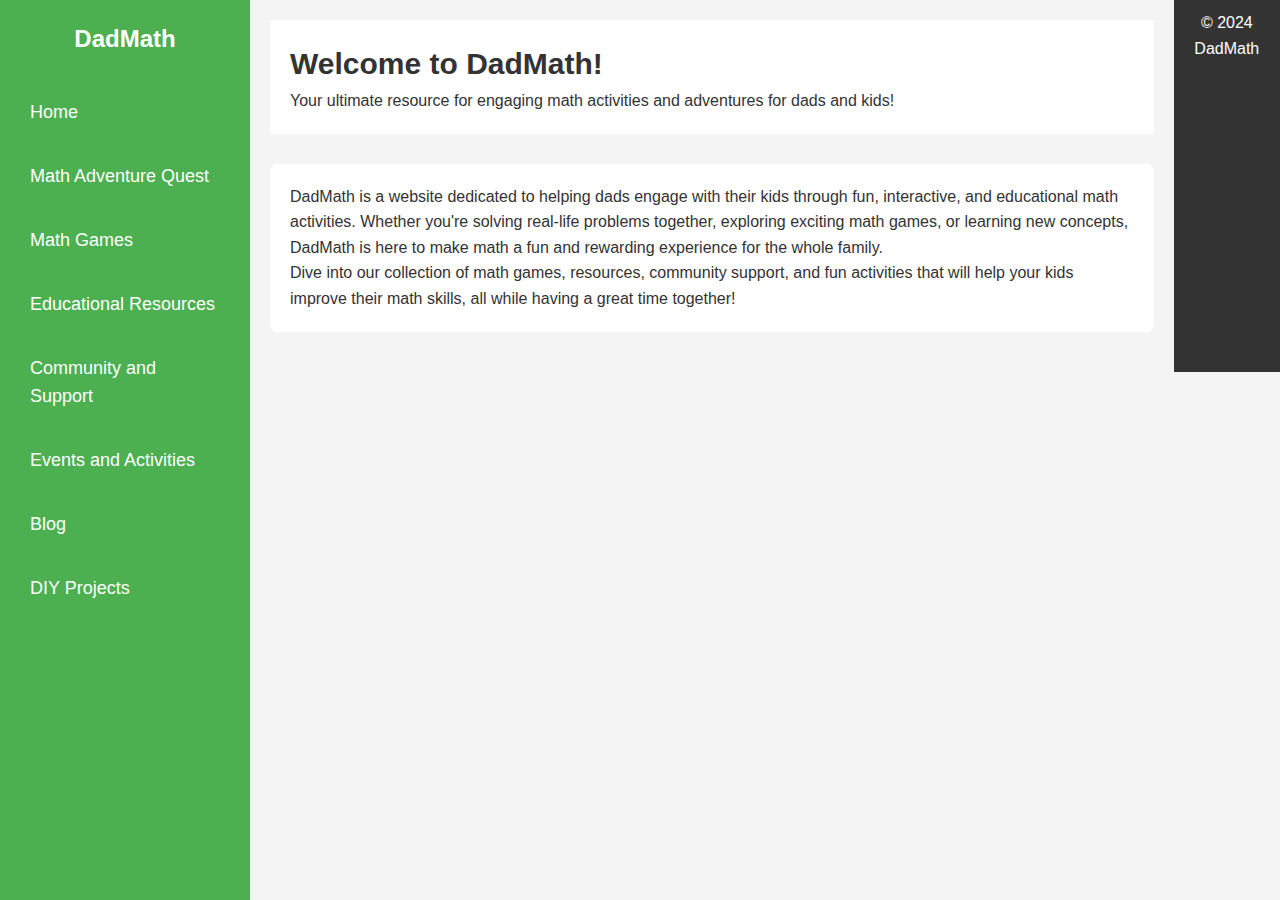
==== index.html @ e6a18c2e "Add files via upload" ====
<!DOCTYPE html>
<html lang="en">
<head>
    <meta charset="UTF-8">
    <meta name="viewport" content="width=device-width, initial-scale=1.0">
    <title>DadMath - Math Adventures for Dads and Kids</title>
    <link rel="stylesheet" href="styles.css">
</head>
<body>
    <!-- Sidebar Navigation -->
    <div class="sidebar">
        <div class="logo">DadMath</div>
        <nav>
            <ul>
                <li><a href="index.html">Home</a></li>
                <li><a href="game.html">Math Adventure Quest</a></li>
                <li><a href="#">Math Games</a></li>
                <li><a href="#">Educational Resources</a></li>
                <li><a href="#">Community and Support</a></li>
                <li><a href="#">Events and Activities</a></li>
                <li><a href="#">Blog</a></li>
                <li><a href="#">DIY Projects</a></li>
            </ul>
        </nav>
    </div>

    <!-- Main Content Area -->
    <div class="main-content">
        <!-- Header Section -->
        <header>
            <h2>Welcome to DadMath!</h2>
            <p>Your ultimate resource for engaging math activities and adventures for dads and kids!</p>
        </header>

        <!-- Introduction Section -->
        <section id="about" class="section intro-section">
            <p>
                DadMath is a website dedicated to helping dads engage with their kids through fun, interactive, and educational math activities. 
                Whether you're solving real-life problems together, exploring exciting math games, or learning new concepts, DadMath is here to 
                make math a fun and rewarding experience for the whole family.
            </p>
            <p>
                Dive into our collection of math games, resources, community support, and fun activities that will help your kids improve their 
                math skills, all while having a great time together!
            </p>
        </section>
    </div>

    <footer>
        <p>&copy; 2024 DadMath</p>
    </footer>

    <script>
        // Add "Coming Soon!" popup for inactive links
        document.querySelectorAll('.sidebar nav ul li a').forEach(link => {
            link.addEventListener("click", (event) => {
                if (link.getAttribute("href") === "#") {
                    event.preventDefault();
                    alert("Coming Soon!");
                }
            });
        });
    </script>
</body>
</html>
---- styles.css ----
/* Global Styles */
* {
    margin: 0;
    padding: 0;
    box-sizing: border-box;
}

body {
    font-family: Arial, sans-serif;
    line-height: 1.6;
    background-color: #f4f4f4;
    color: #333;
    display: flex;
}

/* Sidebar Styles */
.sidebar {
    width: 250px;
    background-color: #4CAF50;
    padding: 20px;
    height: 100vh;
    position: fixed;
    left: 0;
    top: 0;
}

.sidebar .logo {
    font-size: 24px;
    font-weight: bold;
    color: white;
    text-align: center;
    margin-bottom: 30px;
}

.sidebar nav ul {
    list-style-type: none;
}

.sidebar nav ul li {
    margin: 15px 0;
}

.sidebar nav ul li a {
    color: white;
    text-decoration: none;
    font-size: 18px;
    display: block;
    padding: 10px;
}

.sidebar nav ul li a:hover {
    background-color: #45a049;
}

/* Main Content Area */
.main-content {
    margin-left: 250px;
    padding: 20px;
    width: 100%;
}

/* Header Styles */
header {
    background-color: #fff;
    padding: 20px;
    margin-bottom: 30px;
}

header h2 {
    font-size: 30px;
}

/* Section Styles */
.section {
    padding: 20px;
    margin: 20px 0;
    background-color: white;
    border-radius: 8px;
}

/* Game Section */
#game {
    padding: 20px;
}

.question-container {
    margin-bottom: 20px;
}

.answer-btn {
    display: block;
    margin: 10px 0;
    padding: 10px;
    font-size: 18px;
    background-color: #4CAF50;
    color: white;
    border: none;
    cursor: pointer;
    border-radius: 4px;
}

.answer-btn:hover {
    background-color: #45a049;
}

#feedback-container {
    margin-bottom: 20px;
}

#feedback {
    font-size: 20px;
    font-weight: bold;
}

#next-question {
    padding: 10px 20px;
    font-size: 18px;
    background-color: #4CAF50;
    color: white;
    border: none;
    cursor: pointer;
    border-radius: 4px;
}

#next-question:hover {
    background-color: #45a049;
}

/* Footer Styles */
footer {
    background-color: #333;
    color: white;
    text-align: center;
    padding: 10px;
}

/* Responsive Design */
@media screen and (max-width: 768px) {
    .sidebar {
        width: 100%;
        height: auto;
        position: relative;
    }

    .main-content {
        margin-left: 0;
    }
}
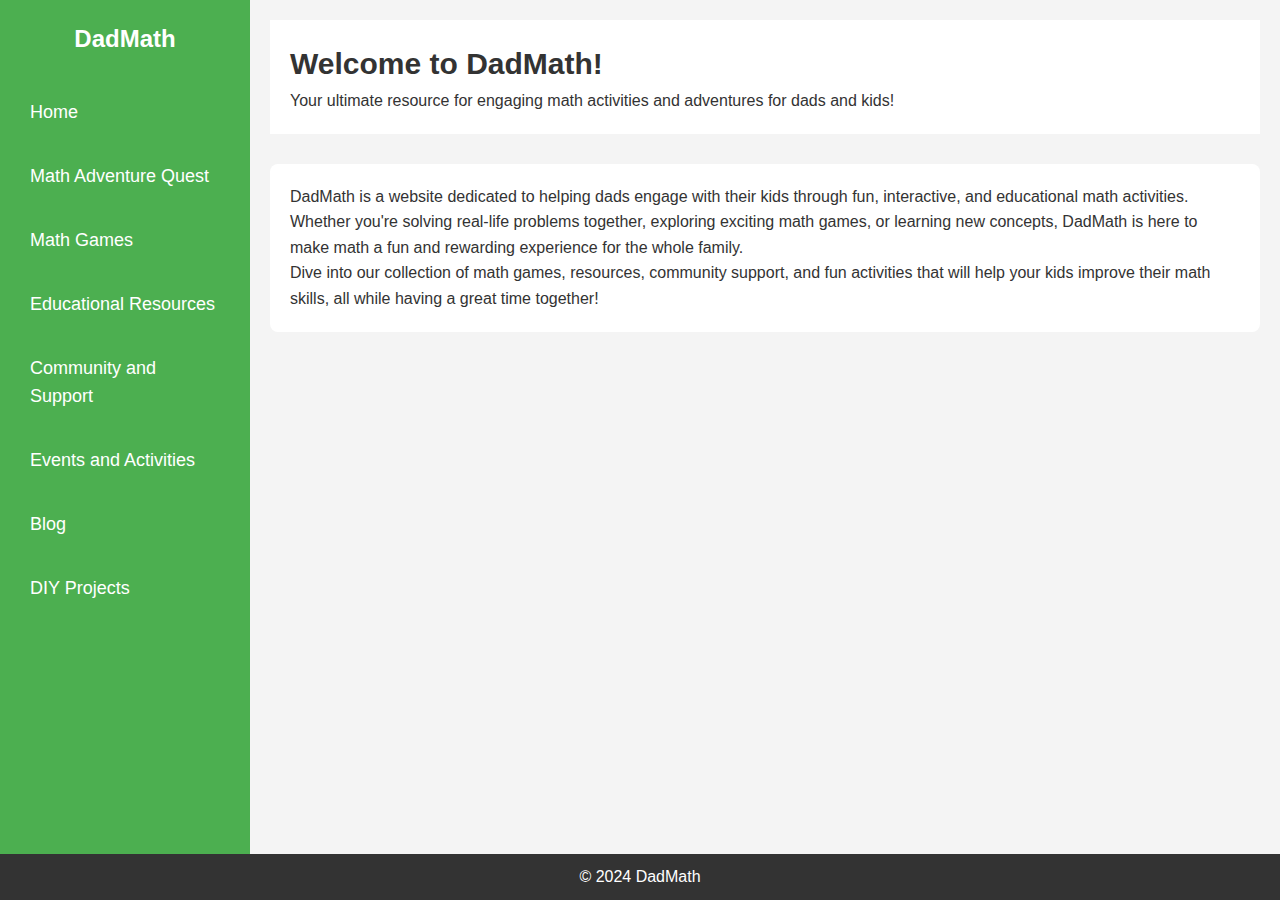
==== commit 19935671: "Add files via upload" ====
--- a/index.html
+++ b/index.html
@@ -46,6 +46,7 @@
         </section>
     </div>
 
+    <!-- Footer -->
     <footer>
         <p>&copy; 2024 DadMath</p>
     </footer>
--- a/styles.css
+++ b/styles.css
@@ -132,6 +132,9 @@
     color: white;
     text-align: center;
     padding: 10px;
+    position: absolute;
+    width: 100%;
+    bottom: 0;
 }
 
 /* Responsive Design */
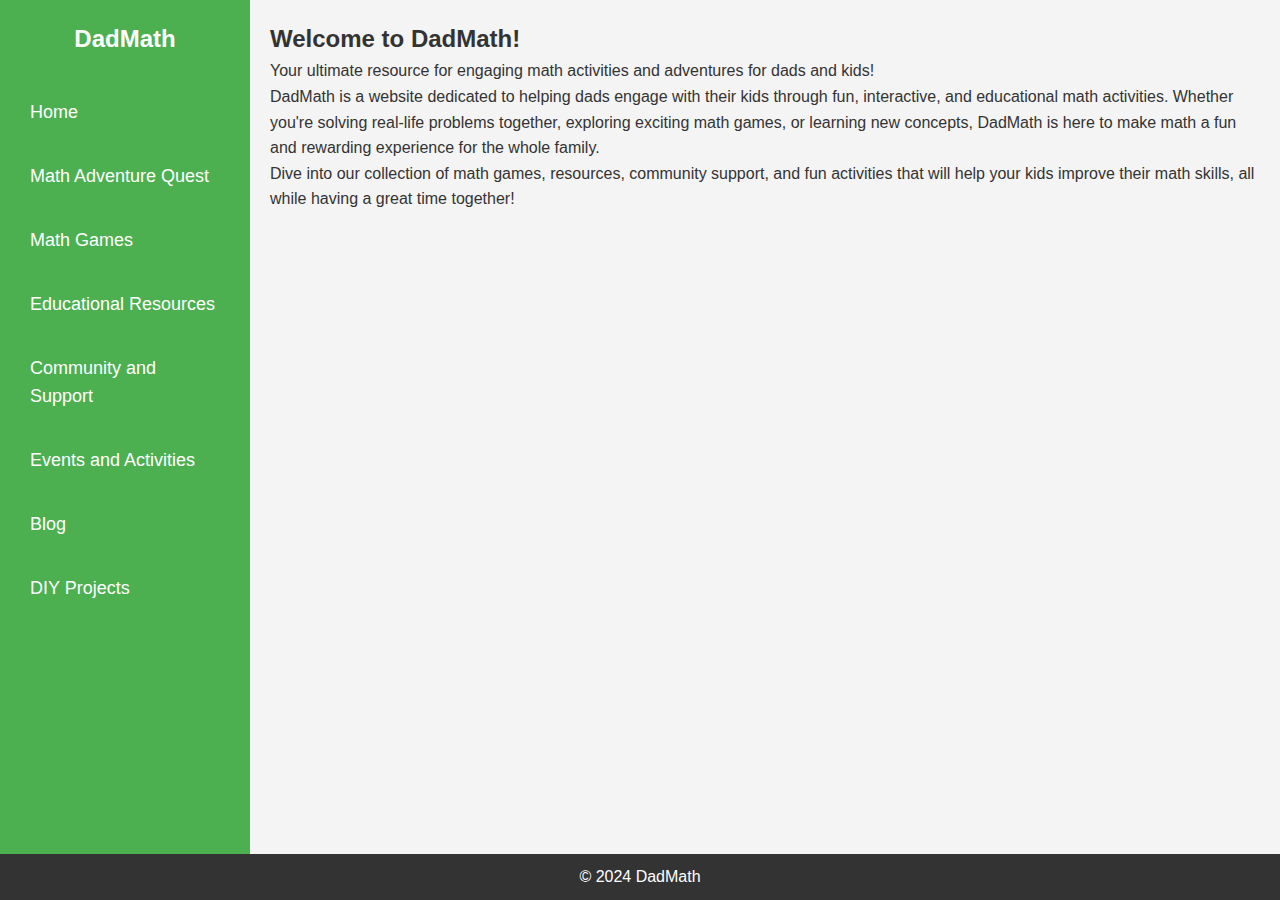
==== commit 4b35e1a7: "Add files via upload" ====
--- a/index.html
+++ b/index.html
@@ -15,8 +15,8 @@
                 <li><a href="index.html">Home</a></li>
                 <li><a href="game.html">Math Adventure Quest</a></li>
                 <li><a href="#">Math Games</a></li>
-                <li><a href="#">Educational Resources</a></li>
-                <li><a href="#">Community and Support</a></li>
+                <li><a href="resources.html">Educational Resources</a></li>
+                <li><a href="community.html">Community and Support</a></li> <!-- Updated link -->
                 <li><a href="#">Events and Activities</a></li>
                 <li><a href="#">Blog</a></li>
                 <li><a href="#">DIY Projects</a></li>
@@ -26,7 +26,6 @@
 
     <!-- Main Content Area -->
     <div class="main-content">
-        <!-- Header Section -->
         <header>
             <h2>Welcome to DadMath!</h2>
             <p>Your ultimate resource for engaging math activities and adventures for dads and kids!</p>
@@ -50,17 +49,5 @@
     <footer>
         <p>&copy; 2024 DadMath</p>
     </footer>
-
-    <script>
-        // Add "Coming Soon!" popup for inactive links
-        document.querySelectorAll('.sidebar nav ul li a').forEach(link => {
-            link.addEventListener("click", (event) => {
-                if (link.getAttribute("href") === "#") {
-                    event.preventDefault();
-                    alert("Coming Soon!");
-                }
-            });
-        });
-    </script>
 </body>
 </html>
--- a/styles.css
+++ b/styles.css
@@ -22,6 +22,7 @@
     position: fixed;
     left: 0;
     top: 0;
+    transition: width 0.3s ease;
 }
 
 .sidebar .logo {
@@ -50,6 +51,36 @@
 
 .sidebar nav ul li a:hover {
     background-color: #45a049;
+}
+
+/* Minimized Sidebar */
+.sidebar.minimized {
+    width: 50px;
+    overflow: hidden;
+}
+
+.sidebar.minimized .logo {
+    font-size: 18px;
+    margin: 10px 0;
+}
+
+.sidebar.minimized nav ul li a {
+    font-size: 14px;
+}
+
+/* Sidebar Toggle Button */
+.sidebar-toggle {
+    display: none;
+    background-color: #4CAF50;
+    color: white;
+    border: none;
+    padding: 10px 15px;
+    cursor: pointer;
+    position: fixed;
+    top: 10px;
+    left: 10px;
+    z-index: 1000;
+    border-radius: 4px;
 }
 
 /* Main Content Area */
@@ -59,93 +90,111 @@
     width: 100%;
 }
 
-/* Header Styles */
-header {
-    background-color: #fff;
-    padding: 20px;
-    margin-bottom: 30px;
-}
-
-header h2 {
-    font-size: 30px;
-}
-
-/* Section Styles */
-.section {
-    padding: 20px;
-    margin: 20px 0;
-    background-color: white;
-    border-radius: 8px;
-}
-
-/* Game Section */
-#game {
-    padding: 20px;
-}
-
-.question-container {
-    margin-bottom: 20px;
-}
-
+@media screen and (max-width: 768px) {
+    .sidebar {
+        position: fixed;
+        z-index: 999;
+    }
+
+    .sidebar-toggle {
+        display: block;
+    }
+
+    .main-content {
+        margin-left: 0;
+    }
+}
+
+/* Answer Button Styles */
 .answer-btn {
     display: block;
     margin: 10px 0;
     padding: 10px;
     font-size: 18px;
-    background-color: #4CAF50;
-    color: white;
     border: none;
     cursor: pointer;
     border-radius: 4px;
 }
 
+.answer-btn.correct {
+    background-color: gold;
+    pointer-events: none;
+}
+
+.answer-btn.incorrect {
+    background-color: red;
+    pointer-events: none;
+}
+
 .answer-btn:hover {
     background-color: #45a049;
 }
 
-#feedback-container {
+/* Progress Bar */
+.progress-container {
+    width: 100%;
+    background-color: #ddd;
+    border-radius: 5px;
+    margin: 10px 0;
+}
+
+.progress-bar {
+    width: 0;
+    height: 10px;
+    background-color: #4CAF50;
+    border-radius: 5px;
+}
+
+footer {
+    background-color: #333;
+    color: white;
+    text-align: center;
+    padding: 10px;
+    position: absolute;
+    width: 100%;
+    bottom: 0;
+}
+
+/* Community Section Styles */
+.question {
     margin-bottom: 20px;
-}
-
-#feedback {
-    font-size: 20px;
-    font-weight: bold;
-}
-
-#next-question {
-    padding: 10px 20px;
-    font-size: 18px;
-    background-color: #4CAF50;
-    color: white;
+    padding: 10px;
+    background-color: #f9f9f9;
+    border: 1px solid #ddd;
+    border-radius: 8px;
+}
+
+.question p {
+    font-size: 18px;
+}
+
+.answers p {
+    margin-left: 20px;
+}
+
+textarea {
+    width: 100%;
+    padding: 10px;
+    margin-top: 10px;
+    border-radius: 5px;
+    border: 1px solid #ddd;
+}
+
+button {
+    background-color: #4CAF50;
+    color: white;
+    padding: 10px;
     border: none;
     cursor: pointer;
-    border-radius: 4px;
-}
-
-#next-question:hover {
+    border-radius: 5px;
+    margin-top: 10px;
+}
+
+button:hover {
     background-color: #45a049;
 }
 
-/* Footer Styles */
-footer {
-    background-color: #333;
-    color: white;
-    text-align: center;
-    padding: 10px;
-    position: absolute;
-    width: 100%;
-    bottom: 0;
-}
-
-/* Responsive Design */
-@media screen and (max-width: 768px) {
-    .sidebar {
-        width: 100%;
-        height: auto;
-        position: relative;
-    }
-
-    .main-content {
-        margin-left: 0;
-    }
-}
+textarea:focus, button:focus {
+    outline: none;
+    border: 1px solid #4CAF50;
+}
